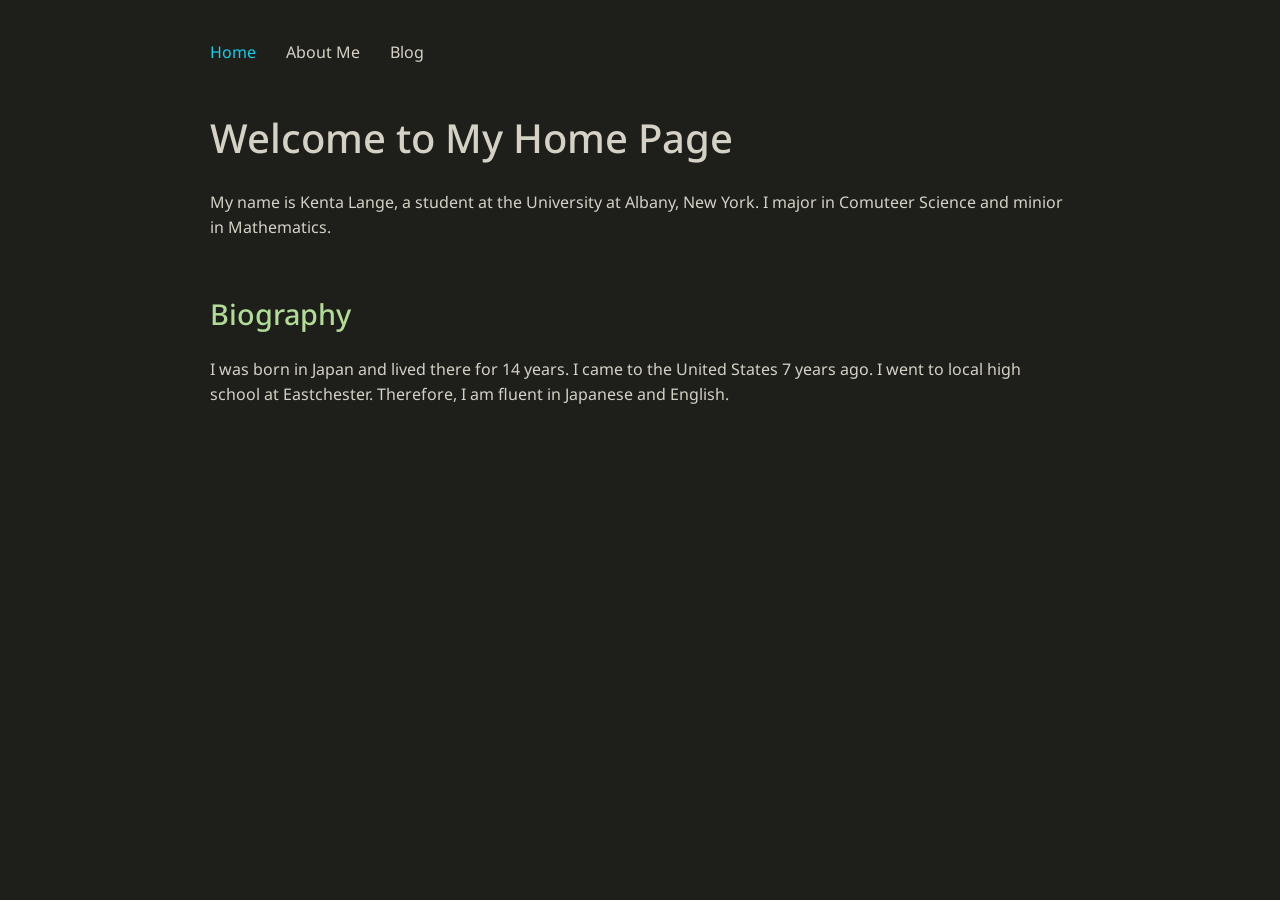
==== index.html @ 8068a388 "Added blog,home and about me pages." ====
<!DOCTYPE html>
<html lang="en">
<head>
    <meta charset="UTF-8">
    <meta name="viewport" content="width=device-width, initial-scale=1.0">
    <title>Kenta Lange - Home</title>
    <style>
        @import url('https://fonts.googleapis.com/css2?family=Noto+Sans:wght@300;400;500&display=swap');

        * {
            margin: 0;
            padding: 0;
            box-sizing: border-box;
        }

        body {
            font-family: 'Noto Sans', sans-serif;
            background-color: #1e1e1b;
            color: #d5d2c5;
            line-height: 1.6;
            font-size: 16px;
            -webkit-font-smoothing: antialiased;
            -moz-osx-font-smoothing: grayscale;
        }

        .container {
            max-width: 900px;
            margin: 0 auto;
            padding: 40px 20px;
        }

        nav {
            display: flex;
            gap: 30px;
            margin-bottom: 40px;
            flex-wrap: wrap;
        }

        nav a {
            color: #d5d2c5;
            text-decoration: none;
            font-weight: 400;
            transition: color 0.3s ease;
        }

        nav a:hover {
            color: #17ccea;
        }

        nav a.active {
            color: #17ccea;
        }

        h1 {
            font-size: 2.5em;
            font-weight: 500;
            margin-bottom: 20px;
            color: #d5d2c5;
        }

        h2 {
            font-size: 1.8em;
            font-weight: 500;
            margin-bottom: 20px;
            margin-top: 40px;
            color: #b0dc96;
        }

        .intro {
            font-size: 1.1em;
            line-height: 1.8;
            margin-bottom: 30px;
        }

        .highlight {
            color: #17ccea;
        }

        .Header {
            margin-bottom: 50px;
        }

        

        

        .cta-button:hover {
            background-color: #b0dc96;
        }


        @media (max-width: 768px) {
            h1 {
                font-size: 2em;
            }

            h2 {
                font-size: 1.5em;
            }

            .intro {
                font-size: 1em;
            }
        }
    </style>
</head>
<body>
    <div class="container">
        <header>
            <nav>
                <a href="index.html" class="active">Home</a>
                <a href="aboutme.html">About Me</a>
                <a href="blog.html">Blog</a>
            </nav>
        </header>

        <main>
            <section class="Header">
                <h1>Welcome to My Home Page</h1> 
                    <p> My name is Kenta Lange, a student at the University at Albany, New York. I major in Comuteer Science and minior in Mathematics.</p>
            </section>

            <section class="Header">
                <h2>Biography</h2>
                <p>I was born in Japan and lived there for 14 years. I came to the United States 7 years ago. I went to local high school at Eastchester. Therefore, I am fluent in Japanese and English.</p>
            </section>
    
        </main>

        
    </div>
</body>
</html>
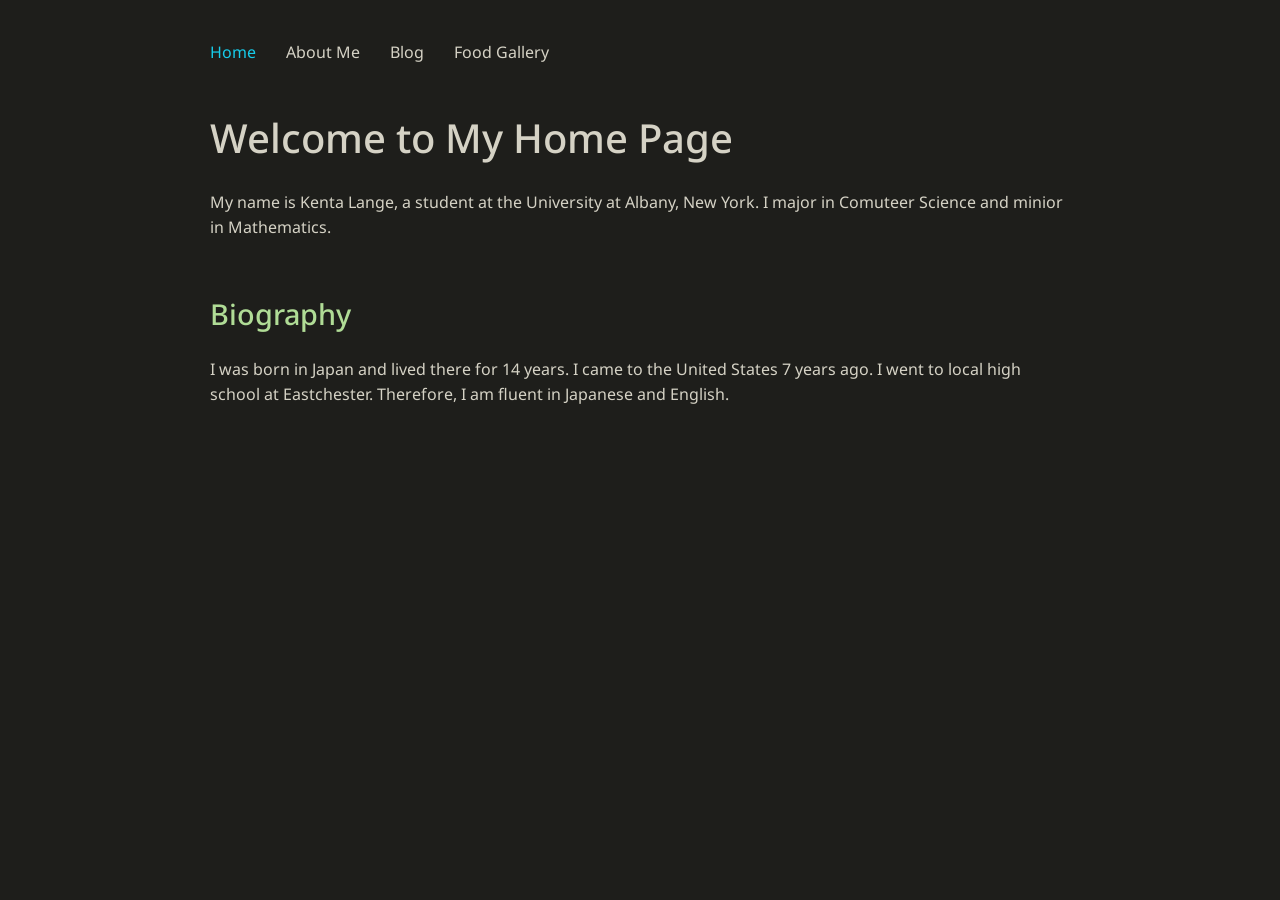
==== commit a67c18be: "Added some pictures" ====
--- a/index.html
+++ b/index.html
@@ -1,108 +1,11 @@
 <!DOCTYPE html>
 <html lang="en">
+
 <head>
     <meta charset="UTF-8">
     <meta name="viewport" content="width=device-width, initial-scale=1.0">
     <title>Kenta Lange - Home</title>
-    <style>
-        @import url('https://fonts.googleapis.com/css2?family=Noto+Sans:wght@300;400;500&display=swap');
-
-        * {
-            margin: 0;
-            padding: 0;
-            box-sizing: border-box;
-        }
-
-        body {
-            font-family: 'Noto Sans', sans-serif;
-            background-color: #1e1e1b;
-            color: #d5d2c5;
-            line-height: 1.6;
-            font-size: 16px;
-            -webkit-font-smoothing: antialiased;
-            -moz-osx-font-smoothing: grayscale;
-        }
-
-        .container {
-            max-width: 900px;
-            margin: 0 auto;
-            padding: 40px 20px;
-        }
-
-        nav {
-            display: flex;
-            gap: 30px;
-            margin-bottom: 40px;
-            flex-wrap: wrap;
-        }
-
-        nav a {
-            color: #d5d2c5;
-            text-decoration: none;
-            font-weight: 400;
-            transition: color 0.3s ease;
-        }
-
-        nav a:hover {
-            color: #17ccea;
-        }
-
-        nav a.active {
-            color: #17ccea;
-        }
-
-        h1 {
-            font-size: 2.5em;
-            font-weight: 500;
-            margin-bottom: 20px;
-            color: #d5d2c5;
-        }
-
-        h2 {
-            font-size: 1.8em;
-            font-weight: 500;
-            margin-bottom: 20px;
-            margin-top: 40px;
-            color: #b0dc96;
-        }
-
-        .intro {
-            font-size: 1.1em;
-            line-height: 1.8;
-            margin-bottom: 30px;
-        }
-
-        .highlight {
-            color: #17ccea;
-        }
-
-        .Header {
-            margin-bottom: 50px;
-        }
-
-        
-
-        
-
-        .cta-button:hover {
-            background-color: #b0dc96;
-        }
-
-
-        @media (max-width: 768px) {
-            h1 {
-                font-size: 2em;
-            }
-
-            h2 {
-                font-size: 1.5em;
-            }
-
-            .intro {
-                font-size: 1em;
-            }
-        }
-    </style>
+    <link rel="stylesheet" href="styles.css">
 </head>
 <body>
     <div class="container">
@@ -111,18 +14,20 @@
                 <a href="index.html" class="active">Home</a>
                 <a href="aboutme.html">About Me</a>
                 <a href="blog.html">Blog</a>
+                <a href="fourthpage.html">Food Gallery</a>
             </nav>
         </header>
 
         <main>
             <section class="Header">
                 <h1>Welcome to My Home Page</h1> 
-                    <p> My name is Kenta Lange, a student at the University at Albany, New York. I major in Comuteer Science and minior in Mathematics.</p>
+                <!-- I used bootstrap for the font below -->
+                <p class="fw-bold"> My name is Kenta Lange, a student at the University at Albany, New York. I major in Comuteer Science and minior in Mathematics.</p>
             </section>
 
             <section class="Header">
                 <h2>Biography</h2>
-                <p>I was born in Japan and lived there for 14 years. I came to the United States 7 years ago. I went to local high school at Eastchester. Therefore, I am fluent in Japanese and English.</p>
+                <p class="fw-bold">I was born in Japan and lived there for 14 years. I came to the United States 7 years ago. I went to local high school at Eastchester. Therefore, I am fluent in Japanese and English.</p>
             </section>
     
         </main>
--- a/styles.css
+++ b/styles.css
@@ -0,0 +1,183 @@
+@import url('https://fonts.googleapis.com/css2?family=Noto+Sans:wght@300;400;500&display=swap');
+
+* {
+    margin: 0;
+    padding: 0;
+    box-sizing: border-box;
+}
+
+body {
+    font-family: 'Noto Sans', sans-serif;
+    background-color: #1e1e1b;
+    color: #d5d2c5;
+    line-height: 1.6;
+    font-size: 16px;
+    -webkit-font-smoothing: antialiased;
+    -moz-osx-font-smoothing: grayscale;
+}
+
+.container {
+    max-width: 900px;
+    margin: 0 auto;
+    padding: 40px 20px;
+}
+
+nav {
+    display: flex;
+    gap: 30px;
+    margin-bottom: 40px;
+    flex-wrap: wrap;
+}
+
+nav a {
+    color: #d5d2c5;
+    text-decoration: none;
+    font-weight: 400;
+    transition: color 0.3s ease;
+}
+
+nav a:hover {
+    color: #17ccea;
+}
+
+nav a.active {
+    color: #17ccea;
+}
+
+h1 {
+    font-size: 2.5em;
+    font-weight: 500;
+    margin-bottom: 20px;
+    color: #d5d2c5;
+}
+
+h2 {
+    font-size: 1.8em;
+    font-weight: 500;
+    margin-bottom: 20px;
+    margin-top: 40px;
+    color: #b0dc96;
+}
+
+h3 {
+    font-size: 1.3em;
+    font-weight: 500;
+    margin-bottom: 10px;
+    color: #d5d2c5;
+}
+
+.intro {
+    font-size: 1.1em;
+    line-height: 1.8;
+    margin-bottom: 30px;
+}
+
+
+
+.Header {
+    margin-bottom: 50px;
+}
+
+.post-title {
+    font-size: 1.8em;
+    font-weight: 500;
+    color: #17ccea;
+    margin-bottom: 10px;
+    transition: color 0.3s ease;
+}
+
+.post-title:hover {
+    color: #b0dc96;
+}
+
+.post-meta {
+    display: flex;
+    gap: 20px;
+    font-size: 0.9em;
+    color: rgba(213, 210, 197, 0.6);
+    margin-bottom: 15px;
+    flex-wrap: wrap;
+}
+
+.post-date {
+    font-weight: 300;
+}
+
+.post-excerpt {
+    line-height: 1.7;
+    margin-bottom: 15px;
+}
+
+.food-gallery {
+    display: flex;
+    flex-wrap: wrap;
+    gap: 30px;
+    margin-top: 20px;
+}
+
+.food_animation {
+    text-align: center;
+    background-color: rgba(213, 210, 197, 0.05);
+    padding: 50px;
+    border-radius: 100px;
+    flex: 0 0 300px;
+    max-width: 300px;
+    animation: fadeInUp 0.8s ease-out;
+}
+
+
+
+.item {
+    order: 2; 
+}
+
+.food-image {
+    width: 100%;
+    height: 200px;
+    object-fit: cover;
+    
+}
+
+
+
+@keyframes fadeInUp {
+    from {
+        opacity: 0;
+        transform: translateY(30px);
+    }
+    to {
+        opacity: 1;
+        transform: translateY(0);
+    }
+}
+
+@media (max-width: 768px) {
+    h1 {
+        font-size: 2em;
+    }
+
+    h2 {
+        font-size: 1.5em;
+    }
+
+    h3 {
+        font-size: 1.1em;
+    }
+
+    .intro {
+        font-size: 1em;
+    }
+
+    .food-gallery {
+        flex-direction: column;
+        align-items: center;
+        gap: 20px;
+    }
+    
+    .food_animation {
+        flex: 1 1 100%;
+        max-width: 100%;
+    }
+}
+
+
